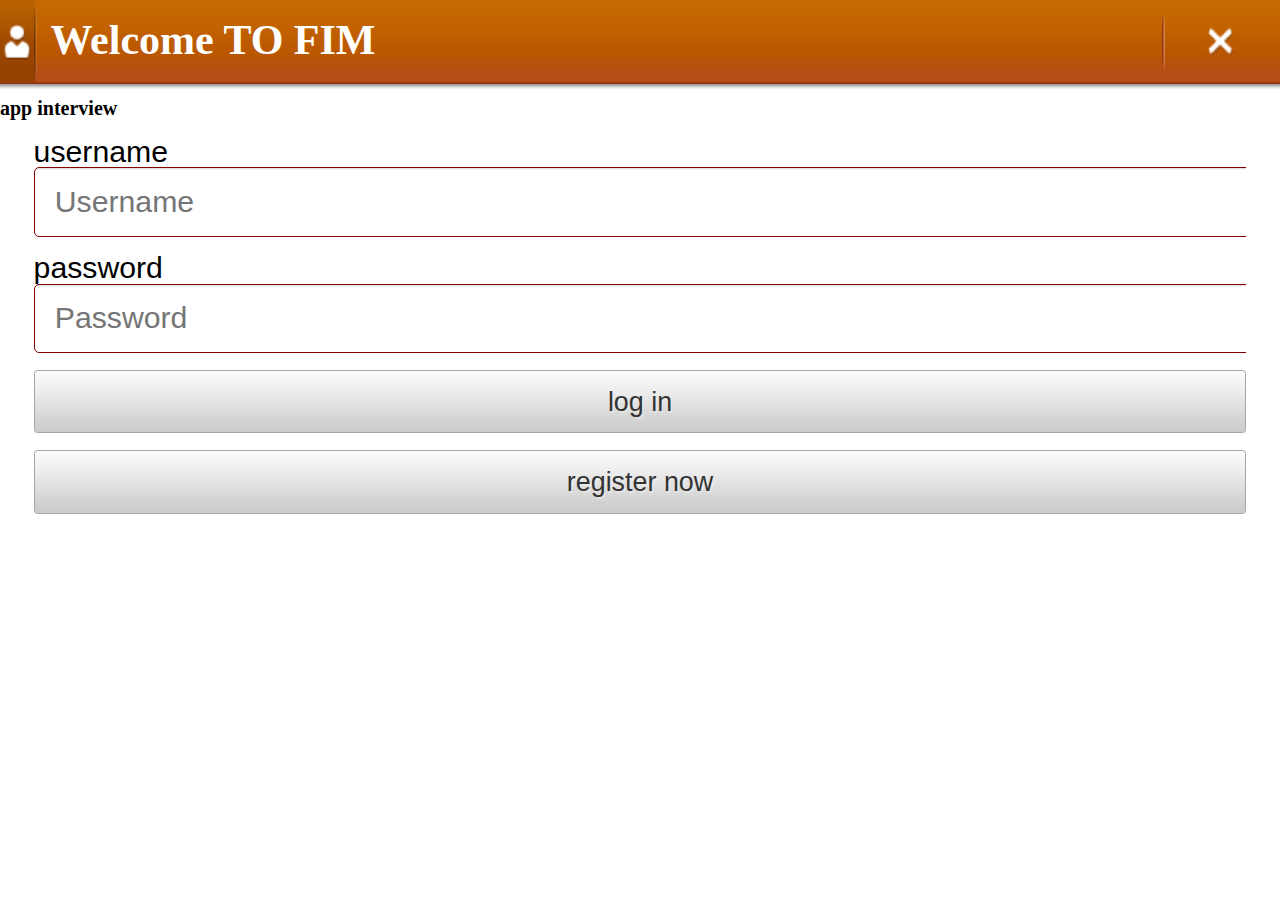
==== UI/index.html @ e9ecd2b1 "button" ====
<!DOCTYPE html>
<html>
	<head>
		<link rel="stylesheet" href="./style/buttons.css">
		<link rel="stylesheet" href="./style/input_areas.css">
		<link rel="stylesheet" href="./style/action_menu.css">
		<link rel="stylesheet" href="./style/confirm.css">
		<link rel="stylesheet" href="./style/custom.css">
		<link rel="stylesheet" href="./style/edit_mode.css">
		<link rel="stylesheet" href="./style/headers.css">
		<link rel="stylesheet" href="./style/responsive.css">
		<link rel="stylesheet" href="./style/status.css">
		<link rel="stylesheet" href="./style/switches.css">
		<link rel="stylesheet" href="./style_unstable/progress_activity.css">
		<link rel="stylesheet" href="./style.css">
		<link rel="stylesheet" href="./slide_side/pageslide.css">
		<script src="./slide_side/pageslide.js"></script>
		<script src="./slide_side/pageslide.min.js"></script>
		<script src="./jquery-1.10.2.min.js"></script>
		<script src="./js/main.js"></script>
		<script src="./js/talk.js"></script>
		<script src="./js/strophe.js"></script>
		<script src="./js/register.js"></script>
		<script src="./js/login.js"></script>
		<script src="./js/strophe_register.js"></script>
	</head>
	<body>
		<section role="region" id="loginpage" aria-hidden="false">
			<header>
				<a href="#"><span class="icon icon-user">user</span></a>
				<menu type="toolbar">
      				<a href="#"><span class="icon icon-close">close</span></a>
      			</menu>
				<h1>Welcome TO FIM</h1>
			</header>
			<h1>app interview</h1>
			<form>
				<fieldset>
				<p>
					<label for="login_name">username</label>
					<input type="text" placeholder="Username" id="login_name" required>
        			<button type="reset">Clear</button>
				</p>
				<p>
					<label for="login_pwd">password</label>
					<input type="password" placeholder="Password" id="login_pwd" required>
					<button type="reset">Clear</button>
				</p>
				<p class="bb-docs">
					<button type='button' id="login">log in</button>
					<button type="button" id="unregister">register now</button>
				</p>
				</fieldset>
			</form>
		</section>

		<section role="region" id="registerpage" aria-hidden="true">
			<header>
				<a href="#"><span class="icon icon-back" id="register_back">back</span></a> <!--here-->
				<h1>Register</h1>
			</header>
			<h1>app interview</h1>
			<form>
				<fieldset>
				<p>
					<label for="reg_name">username</label>
					<input type="text" placeholder="Username" name="reg_name" id="account" required>
        			<button type="reset">Clear</button>
				</p>
				<p>
					<label for="reg_pwd">password</label>
					<input type="password" placeholder="Password" name="reg_pwd" id="psw1" required>
					<button type="reset">Clear</button>
				</p>
				<p>
					<label for="confirm_pwd">confirm password</label>
					<input type="password" placeholder="Password" name="confirm_pwd" id="psw2" required>
					<button type="reset">Clear</button>
				</p>
				<p class="bb-docs">
					<button type="button" id="register">register</button>
				</p>
				</fieldset>
			</form>
			<div id="reg_now"></div>
		</section>

		<section role="region" id="friendpage" aria-hidden="true">
			<header>
				<a href="#"><span class="icon icon-back" id="friend_back">back</span></a>
				<menu type="toolbar">
      				<a href="#"><span class="icon icon-add" id="addfriend">add</span></a>
      			</menu>
      			<h1>Friend</h1>
			</header>
			<h1>app interview</h1>
			<form role="search" id="usersearch">
    			<p>
    				<input type="text" placeholder="Search..." required>
        			<button type="reset">Clear</button>
   				</p>
    		</form>
			<div id="friendlist">
				<div class="friend" id="Peter"> <!-- div  VS.  dl -->
					<img src="temp_logo.jpg"/><span>Peter</span><span></span>
				</div>
				<div class="friend" id="john">
					<img src="temp_logo.jpg"/><span>jonn</span><span></span>
				</div>
			</div>
		</section>

		<section role="region" class="chat" id="chatpage" aria-hidden="true">
			<header>
				<a href="#"><span class="icon icon-back" id="chat_back">back</span></a>
				<h1>Friend's name</h1>
			</header>
			<article id="chatcontact">
				<div class="chat">
					Idiot iceman1216: Hello~~~
				</div>
				<div class="chat">
					Wise Veronica: YOYO~~~~~
				</div>
				<div class="pic">
					<img src="temp_logo.jpg">
				</div>
			</article>
			<footer>
 				<form role="search" class="bottom">
      				<button type="button" class="icon icon-attachment">Attachment</button>
      				<div id="image-presenter"></div>
      				<button type="button" id="send">Send</button>
      				<p>
        				<textarea placeholder="Message" id="chatting" name="userchat" ></textarea>
      				</p>
    			</form>
			</footer>
		</section>

		<section role="region" id="mainpage" aria-hidden="true">
			<header>
				<a href="#"><span class="icon icon-user">user</span></a>
				<menu type="toolbar">
      				<a href="#"><span class="icon icon-close">close</span></a>
      			</menu>
				<h1>Main Page</h1>
			</header>
				<div id="main">
					<div class="row">
						<div id="friend_link">friends</div>
						<div id="setting_link">setting</div>
						<div id="chat_link">chat</div>
					</div>
					<div class="row">
						<div>4</div>
						<div>5</div>
						<div>6</div>
					</div>
					<div class="row">
						<div>7</div>
						<div>8</div>
						<div>9</div>
					</div>
				</div>
		</section>

	</body>
</html>
---- UI/style/buttons.css ----
/* ----------------------------------
 * Buttons
 * ---------------------------------- */

.button::-moz-focus-inner,
a[role="button"]::-moz-focus-inner,
button::-moz-focus-inner {
  border: none;
  outline: none;
}

button,
a[role="button"],
.button {
  width: 100%;
  height: 3.8rem;
  margin: 0 0 1rem;
  padding: 0 1.5rem;
  -moz-box-sizing: border-box;
  display: inline-block;
  vertical-align: middle;
  text-overflow: ellipsis;
  white-space: nowrap;
  overflow: hidden;
  background: #fafafa url(buttons/images/ui/default.png) repeat-x left bottom / auto 100%;
  border: 0.1rem solid #a6a6a6;
  border-radius: 0.2rem;
  font-weight: 500;
  font-size: 1.6rem;
  line-height: 3.8rem;
  color: #333;
  text-align: center;
  text-shadow: 0.1rem 0.1rem 0 rgba(255,255,255,0.3);
  text-decoration: none;
  outline: none;
}

/* Press (default & recommend) */
button:active,
a[role="button"]:active,
button.recommend:active,
a.recommend[role="button"]:active  {
  border-color: #008aaa;
  background: #008aaa;
  background-size: auto 100%;
  color: #333;
}

/* Recommend */
button.recommend,
a[role="button"].recommend {
  background-image: url(buttons/images/ui/recommend.png);
  background-color: #00caf2;
  border-color: #008eab;
}

/* Danger */
button.danger,
a.danger[role="button"],
span.danger[role="button"] {
  background-image: url(buttons/images/ui/danger.png);
  background-color: #b70404;
  color: #fff;
  text-shadow: none;
  border-color: #820000;
}

/* Danger Press */
button.danger:active,
a[role="button"].danger:active,
.button.danger:active {
  background-image: url(buttons/images/ui/danger-press.png);
  background-color: #890707;
}

/* Disabled (default & recommend) */
button[disabled],
a[role="button"][aria-disabled="true"],
.button[aria-disabled="true"],
button[disabled].recommend,
a[role="button"][aria-disabled="true"].recommend,
.button[aria-disabled="true"].recommend {
  background: #e7e7e7;
  border-color: #c7c7c7;
  color: #c7c7c7;
  text-shadow: none;
  pointer-events: none;
}

/* Danger disabled */
button[disabled].danger,
.button[aria-disabled="true"].danger,
a[role="button"][aria-disabled="true"].danger {
  background: #c68484;
  border-color: #a56464;
  color: #a56464;
  text-shadow: none;
  pointer-events: none;
}

/* Disabled with dark background */
.dark button[disabled],
.dark .button[aria-disabled="true"],
.dark a[role="button"][aria-disabled="true"] {
  background: #5f5f5f;
  color: #4d4d4d;
  border-color: #4d4d4d;
  text-shadow: none;
  pointer-events: none;
}


/* ----------------------------------
 * Buttons inside lists
 * ---------------------------------- */

li button,
li a[role="button"],
li .button {
  position: relative;
  background: #e7e7e7;
  text-align: left;
  /* For hacking box-shadows we need overflow:visible; so we lose text-overflows...*/
  white-space: normal;
  overflow: visible;
}

/* Hacking box-shadow */
li button:after,
li a[role="button"]:after,
li .button:after {
  content: "";
  position: absolute;
  top: 100%;
  left: 0;
  right: 0;
  height: 0.2rem;
  background: url( buttons/images/ui/shadow.png) repeat-x left bottom / auto 100%;
}

/* Press */
li a[role="button"]:active:after,
li .button:active:after,
li button:active:after {
  opacity: 0;
}

/* Disabled */
li button[disabled]:after,
li a[role="button"][aria-disabled="true"]:after,
li .button[aria-disabled="true"]:after {
  background: none;
}

/* Icons */
li button.icon,
li a[role="button"].icon,
li .button.icon {
  padding-right: 3rem;
}

li button.icon:before,
li a[role="button"].icon:before,
li .button.icon:before {
  content: "";
  width: 3rem;
  height: 3rem;
  position: absolute;
  top: 50%;
  right: 0;
  margin-top: -1.5rem;
  background: transparent no-repeat center center / 100% auto;
  pointer-events: none;
}

li button.icon-view:before,
li a[role="button"].icon-view:before {
  background: url(buttons/images/icons/view.png) no-repeat 1.6rem 0 / 1rem 9rem;
}

li button.icon-view:active:before,
li a[role="button"].icon-view:active:before {
  background-position: 1.6rem -3rem;
}

li button.icon-view:disabled:before,
li a[role="button"][aria-disabled="true"].icon-view:before {
  background-position: 1.6rem -6rem;
}

li button.icon-dialog,
li a[role="button"].icon-dialog,
li .button.icon-dialog {
  font-size: 1.7rem;
}

li button.icon-dialog:before,
li a[role="button"].icon-dialog:before,
li .button.icon-dialog:before {
  background: url(buttons/images/icons/dialog.png) no-repeat 1.6rem 0 / 1rem 9rem;
  top: 100%;
  margin-top: -2.4rem;
}

li button.icon-dialog:active:before,
li a[role="button"].icon-dialog:active:before,
li .button.icon-dialog:active:before {
  background-position: 1.6rem -3rem;
}

li button.icon-dialog:disabled:before,
li a[role="button"][aria-disabled="true"].icon-dialog:before,
li .button[aria-disabled="true"].icon-dialog:before {
  background-position: 1.6rem -6rem;
}


/* ----------------------------------
 * Buttons inside lists, compact mode
 * ---------------------------------- */

ul.compact,
ol.compact {
  padding: 0 1.5rem 1.5rem 1.5rem;
}

ul.compact li,
ol.compact li {
  padding: 1.5rem 0 0.5rem 0;
  border-bottom: solid #bdbdbd 0.1rem;
  display: block;
  overflow: hidden;
}

ul.compact li label,
ol.compact li label {
  padding: 0 1.5rem 1rem 1.5rem;
  color: #333;
  font-weight: normal;
  font-size: 1.6rem;
  line-height: 1.8rem;
  display: block;
  text-overflow: ellipsis;
  white-space: nowrap;
  overflow: hidden;
}

/* Inputs inside of .button */
.button input,
body[role="application"] .button input {
  border: 0;
  background: none;
}

/* Hides dropdown arrow until bug #649849 is fixed */
.button.icon select {
   width: 130%;
}
---- UI/style/input_areas.css ----
/* ----------------------------------
* Input areas
* ---------------------------------- */
input[type="text"],
input[type="password"],
input[type="email"],
input[type="tel"],
input[type="search"],
input[type="url"],
input[type="number"],
textarea {
  -moz-box-sizing: border-box;
  display: block;
  overflow: hidden;
  width: 100%;
  height: 4rem;
  resize: none;
  padding: 0 1.2rem;
  font-size: 1.8rem;
  line-height: 4rem;
  border: 0.1rem solid #ccc;
  border-radius: 0.3rem;
  box-shadow: none; /* override the box-shadow from the system (performance issue) */
  background: #fff url(input_areas/images/ui/shadow.png) repeat-x;
}

textarea {
  height: 10rem;
  max-height: 10rem;
  line-height: 2rem;
  margin: 0;
}

/* fix for required inputs with wrong or empty value e.g. [type=email] */
input:invalid,
textarea:invalid {
  border: 0.1rem solid #820000;
  color: #b90000;
}

input::-moz-placeholder,
textarea::-moz-placeholder {
  color: #858585;
  opacity: 1;
}

input:-moz-placeholder,
textarea:-moz-placeholder {
  color: #858585;
  opacity: 1;
}

form p {
  position: relative;
  margin: 0;
}

form p + p {
  margin-top: 1rem;
}

form p input + button[type="reset"],
form p textarea + button[type="reset"] {
  position: absolute;
  top: 50%;
  right: 0;
  width: 3rem;
  height: 4rem;
  padding: 0;
  border: none;
  font-size: 0;
  opacity: 0;
  pointer-events: none;
  background: transparent url(input_areas/images/icons/clear.png) no-repeat 50% 50% / 1.7rem auto;
}

form.skin-dark p input + button[type="reset"],
form.skin-dark p textarea + button[type="reset"] {
  background-image: url(input_areas/images/icons/clear-dark.png);
}

/* To avoid colission with BB butons */
li input + button[type="reset"]:after,
li textarea + button[type="reset"]:after {
  background: none;
}

form p input + button[type="reset"],
form p textarea + button[type="reset"] {
  top: 0;
  margin: 1.8rem;                           /*0 to 1.8 to middle*/
}

textarea {
  padding: 1.2rem;
}

form p input:focus {
  padding-right: 3rem;
}

form p input:focus + button[type="reset"],
form p textarea:focus + button[type="reset"] {
  opacity: 1;
  pointer-events: all;
}

/* Fieldset */
fieldset {
  position: relative;
  overflow: hidden;
  margin: 0;
  padding: 0;
  border-radius: 0.3rem;
  border: 0.1rem solid rgba(0,0,0,.2);
  font-size: 1.8rem;
  line-height: 1em;
  background: #fff url(input_areas/images/ui/shadow.png) repeat-x left top;
}

fieldset  + fieldset {
  margin-top: 1.5rem;
}

fieldset legend {
  -moz-box-sizing: border-box;
  position: absolute;
  width: 9.5rem;
  height: 100%;
  padding: 0 0.5rem 0 1.5rem;
  white-space: nowrap;
  text-overflow: ellipsis;
  overflow: hidden;
  color: #333;
  line-height: 4rem;
  text-transform: uppercase;
}

fieldset legend.action {
  background: url(input_areas/images/icons/arrow.png) no-repeat 100% 100% / 1.2rem;
}

fieldset legend:active {
  background-color: #008caa;
  text-shadow: 0.1rem 0.1rem 0 rgba(255,255,255,.3);
}

fieldset section input[type="text"],
fieldset section input[type="password"],
fieldset section input[type="email"],
fieldset section input[type="tel"],
fieldset section input[type="search"],
fieldset section input[type="number"],
fieldset section textarea {
  height: 4rem;
  border: none;
  border-radius: 0;
  background: none;
}

fieldset section {
  display: block;
  border-left: 0.1rem solid #ddd;
  border-radius: 0 0.3rem 0.3rem 0;
  overflow: hidden;
  margin-left: 9.5rem;
}

fieldset section p {
  margin: 0;
  border-bottom: 0.1rem solid #ddd;
}

fieldset section p:last-child {
  border-bottom: none;
}

/* Tidy (search/submit) */
form[role="search"] {
  position: relative;
  height: 3.7rem;
  background: #dbe3eb;
}

form[role="search"].skin-dark {
  background: url(input_areas/images/ui/background-dark.png) repeat;
  background-size: 2rem;
}

form[role="search"].bottom {
  background: #fff;
}

form[role="search"]:before {
  content: "";
  position: absolute;
  top: 1rem;
  left: 1rem;
  height: 1.6rem;
  width: 1.6rem;
  background: url(input_areas/images/icons/search.png) no-repeat;
  background-size: 1.6rem;
}

form[role="search"].bottom:before {
  display: none;
}

form[role="search"].skin-dark:before {
  background-image: url(input_areas/images/icons/search-dark.png);
}

form[role="search"]:after {
  content: "";
  position: absolute;
  top: 3.6rem;
  right: 0;
  left: 0;
  height: 0.4rem;
  background: url(input_areas/images/ui/shadow-search.png) repeat-x left top;
  border-top: 0.1rem solid #fff;
}

form[role="search"].bottom:after {
  content: "";
  position: absolute;
  top: -0.4rem;
  background: url(input_areas/images/ui/shadow-invert.png) repeat-x 0 100%;
  border-color: transparent;
}
form[role="search"].skin-dark:after {
  border-color: #2b3538;
}

section[role="region"] > header:first-child + form[role="search"]:after{
  background: none;
}

form[role="search"] p {
  padding: 0.4rem 1.2rem 0 3.2rem;
  overflow: hidden;
}

form[role="search"].bottom p {
  padding: 0.4rem 1.2rem 0 1.2rem;
}

form[role="search"] p input,
form[role="search"] p textarea {
  height: 3rem;
  border: none;
  background: none;
  font-size: 1.8rem;
  padding: 0.5rem 0;
}

form[role="search"] p input:focus {
  padding: 0 2rem 0 0;
}

form[role="search"] p input:invalid, 
form[role="search"] p textarea:invalid {
  border: none;
}

form[role="search"].skin-dark p input,
form[role="search"].skin-dark p textarea {
  color: #fff;
}

form[role="search"] button.icon {
  float: left;
  height: 3.7rem;
  width: 3rem;
  border: none;
  font-size: 0;
  background: url(input_areas/images/ui/separator.png) no-repeat 100% 50%,
              url(input_areas/images/ui/background.png) repeat-x 0 100%;
  background-size: auto 100%;
  border-radius: 0;
  margin: 0;
  padding: 0;
  margin: 0;
  position: relative;
}

form[role="search"] button.icon:before {
  content: "";
  position: absolute;
  width: 3rem;
  height: 3.7rem;
  background: transparent center no-repeat;
  top: 0;
  left: 0;
}

form[role="search"] p button[type="reset"] {
  right: 0;
}


/*lollllllllllllllllllllllllllllllllllllllllllllllllllllllllllll (submit -> button)*/
#send,
/*form[role="search"] button[type="button"], /*here*/
form[role="search"] button[type="submit"] { 
  float: right; 
  min-width: 6rem;
  height: 3.7rem;
  padding: 0 1.5rem;
  border: none;
  color: #000;
  font-weight: 500;
  font-size: 1.6rem;
  line-height: 3.2rem;
  background: url(input_areas/images/ui/separator.png) no-repeat 0 50%;
  background-size: auto 100%;
  border-radius: 0;
  width: auto;
  border-radius: 0;
  margin: 0;
}

#send,
/*form[role="search"] button[type="button"], /*here*/
form[role="search"].bottom button[type="submit"] {
  color: #333;
  background: url(input_areas/images/ui/separator.png) no-repeat 0 50%,
              url(input_areas/images/ui/active.png) repeat-x 0 100%;
}


form[role="search"].skin-dark button[type="submit"] {
  color: #fff;
  background-image: url(input_areas/images/ui/separator-dark.png);
}

#send + p > textarea,
/*form[role="search"] button[type="button"] + p > textarea, /*here*/
form[role="search"] button[type="submit"] + p > textarea {
  height: 3rem;
  line-height: 2rem;
  font-size: 1.8rem;
}

#send + p button,
/*form[role="search"] button[type="button"] + p button, /*here*/
form[role="search"] button[type="submit"] + p button {
  height: 3.7rem;
}

form[role="search"].full button[type="submit"] {
  display: none;
}

#send:active,
form[role="search"] button.icon:active,
/*form[role="search"] button[type="button"]:active, /*here*/
form[role="search"] button[type="submit"]:active {
  background: #008caa;
  text-shadow: 0.1rem 0.1rem 0 rgba(255,255,255,.3);
}


form[role="search"] button[type="submit"][disabled] {
  color: #adadad;
  background: url(input_areas/images/ui/separator.png) no-repeat 0 50%,
              url(input_areas/images/ui/background.png) repeat-x 0 100%;
}

form p button[type="reset"]:focus,
form p button[type="reset"]::-moz-focus-inner {
  border: none;
  outline: none;
}

/******************************************************************************
 * Right-to-Left layout
 */

html[dir="rtl"] form p input:valid,
html[dir="rtl"] form p input:valid:focus {
  padding: 0 1.2rem 0 3rem;
}

html[dir="rtl"] form p input + button[type="reset"],
html[dir="rtl"] form p textarea + button[type="reset"] {
  right: auto;
  left: 0;
}

html[dir="rtl"] fieldset legend.action:after {
  margin: 0 0.5rem 0 0;
}

html[dir="rtl"] fieldset legend {
  padding: 0 1.5rem 0 0.5rem;
}

html[dir="rtl"] form[role="search"] p input {
  padding: 0;
}

html[dir="rtl"] form[role="search"] p input:focus {
  padding: 0 0 0 2rem;
}

html[dir="rtl"] form[role="search"] button[type="submit"] + p > button {
  left: 0;
}


/*add attachment*/
form[role="search"] button.icon-attachment:before {
      background-image: url([data-uri]);
    }
---- UI/style/action_menu.css ----
/* ----------------------------------
 * Action menu
 * ---------------------------------- */

/* Main dialog setup */
form[role="dialog"][data-type="action"],
form[role="dialog"][data-type="object"] {
  background:
    url(action_menu/images/ui/pattern.png) repeat left top,
    url(action_menu/images/ui/gradient.png) no-repeat left top / 100% 100%;
  overflow: hidden;
  position: fixed;
  z-index: 100;
  top: 0;
  left: 0;
  right: 0;
  bottom: 0;
  padding: 0 0 7rem;
  /**
   * Using "font-size: 0" to avoid the unwanted visual space (about 3px) created
   * by white spaces and line breaks in the code between inline-block elements.
   */
  font-size: 0;
  color: #fff;
}

form[role="dialog"][data-type="action"]:before,
form[role="dialog"][data-type="object"]:before {
  content: '';
  display: inline-block;
  vertical-align: top;
  width: 0.1rem;
  height: 100%;
  margin-left: -0.1rem;
}

form[role="dialog"][data-type="action"] > header:first-child,
form[role="dialog"][data-type="object"] > header:first-child {
  -moz-box-sizing: padding-box;
  width: 100%;
  display: inline-block;
  vertical-align: top;
  white-space: normal;
  font-size: 1.6rem;
  line-height: 1em;
  color: #fff;
  border-bottom: 0.1rem solid #616262;
  background: url(action_menu/images/ui/alpha.png) repeat 0 0;
  padding: 2rem 3rem 0 3rem;
  height: 5rem;
  -moz-box-sizing: border-box;
}

form[role="dialog"][data-type="action"] > header:after,
form[role="dialog"][data-type="object"] > header:after {
  content: '';
  position: absolute;
  width: 100%;
  background: #222323;
  height: 0.1rem;
  left: 0;
  top: 5rem;
}

form[role="dialog"][data-type="action"] > section,
form[role="dialog"][data-type="object"] > section {
  width: 100%;
  display: inline-block;
  vertical-align: top;
  white-space: normal;
  font-size: 1.6rem;
  line-height: 1em;
  color: #fff !important;
  padding: 2rem 2rem 0 2rem;
  height: 5rem;
  -moz-box-sizing: border-box;
}

form[role="dialog"][data-type="action"] > section a {
  color: #fff !important;
}

/* Specific component code */
form[role="dialog"][data-type="action"] > menu,
form[role="dialog"][data-type="object"] > menu {
  margin: 0;
  padding: 0;
  width: auto;
  border: none;
  background: none;
  position: absolute;
  left: 0;
  right: 0;
  bottom: 0;
}

form[role="dialog"][data-type="action"] > menu > button,
form[role="dialog"][data-type="object"] > menu > button {
  width: calc(100% - 3rem);
  height: 4rem;
  -moz-box-sizing: border-box;
  vertical-align: middle;
  text-overflow: ellipsis;
  white-space: nowrap;
  overflow: hidden;
  font-weight: normal;
  line-height: 4rem;
  outline: none;
  font-size: 1.4rem;
  color: #fff;
  text-shadow: none;
  text-align: left;
  padding: 0 1rem;
  margin: 0 1.5rem 1rem 1.5rem;
  background: #5f5f5f padding-box;
  border-radius: 0.2rem;
  border: none;
}

form[role="dialog"][data-type="action"] > menu > button:last-child,
form[role="dialog"][data-type="object"] > menu > button:last-child {
  text-shadow: 0.1rem 0.1rem 0 rgba(255,255,255,0.3);
  color: #333;
  font-weight: 500;
  background: #fafafa url(buttons/images/ui/default.png) repeat-x left bottom / auto 100%;
  border: solid 0.1rem #a6a6a6;
  margin: 2.5rem 1.5rem 1.5rem 1.5rem;
  text-align: center;
  font-size: 1.6rem;
}

form[role="dialog"][data-type="action"] > menu > button:last-child:before,
form[role="dialog"][data-type="object"] > menu > button:last-child:before {
  content: '';
  position: absolute;
  width: 100%;
  background: url(action_menu/images/ui/pattern.png) repeat scroll left top #2D2D2D;
  height: 7rem;
  left: 0;
  bottom: 0;
  z-index: -1;
  border-top: 0.1rem solid rgba(255, 255, 255, 0.1);
}

/* Press state */
form[role="dialog"][data-type="action"] > menu > button:active,
form[role="dialog"][data-type="object"] > menu > button:active {
  background-color: #006f86;
  color: #333;
  text-shadow: 0 0.1rem 0 rgba(255, 255, 255, 0.25);
}

form[role="dialog"][data-type="action"] > menu > button:last-child:active,
form[role="dialog"][data-type="object"] > menu > button:last-child:active {
  border: solid 0.1rem #008aaa;
  background: #008aaa;
  color: #333;
}

/* Disabled */
form[role="dialog"][data-type="action"] > menu > button[disabled],
form[role="dialog"][data-type="object"] > menu > button[disabled] {
  background: #4d4d4d;
  color: #333;
  text-shadow: none;
  border: none;
  pointer-events: none;
}
---- UI/style/confirm.css ----
/* ----------------------------------
 * Confirm
 * ---------------------------------- */

/* Main dialog setup */
form[role="dialog"][data-type="confirm"] {
  background:
    url(confirm/images/ui/pattern.png) repeat left top,
    url(confirm/images/ui/gradient.png) no-repeat left top / 100% 100%;
  overflow: hidden;
  position: absolute;
  z-index: 100;
  top: 0;
  left: 0;
  right: 0;
  bottom: 0;
  padding: 1.5rem 0 7rem;
  font-size: 0;
  /* Using font-size: 0; we avoid the unwanted visual space (about 3px)
  created by white-spaces and break lines in the code betewen inline-block elements */
  color: #fff;
  text-align: left;
}

form[role="dialog"][data-type="confirm"]:before {
  content: "";
  display: inline-block;
  vertical-align: middle;
  width: 0.1rem;
  height: 100%;
  margin-left: -0.1rem;
}

form[role="dialog"][data-type="confirm"] > section {
  font-weight: lighter;
  font-size: 2.2rem;
  color: #FAFAFA;
  padding: 0 1.5rem;
  -moz-box-sizing: padding-box;
  width: 100%;
  display: inline-block;
  overflow-y: scroll;
  max-height: 100%;
  vertical-align: middle;
  white-space: normal;
}

form[role="dialog"][data-type="confirm"] h1 {
  font-weight: normal;
  font-size: 1.6rem;
  line-height: 1.5em;
  color: #fff;
  margin: 0;
  padding: 0 1.5rem;
}

/* Menu & buttons setup */
form[role="dialog"][data-type="confirm"] menu {
  white-space: nowrap;
  margin: 0;
  padding: 1.5rem;
  border-top: solid 0.1rem rgba(255, 255, 255, 0.1);
  background: #2d2d2d url(confirm/images/ui/pattern.png) repeat left top;
  display: block;
  overflow: hidden;
  position: absolute;
  left: 0;
  right: 0;
  bottom: 0;
}

form[role="dialog"][data-type="confirm"] menu button::-moz-focus-inner {
  border: none;
  outline: none;
}
form[role="dialog"][data-type="confirm"] menu button {
  width: 100%;
  height: 3.8rem;
  margin: 0 0 1rem;
  padding: 0 1.5rem;
  -moz-box-sizing: border-box;
  display: inline-block;
  vertical-align: middle;
  text-overflow: ellipsis;
  white-space: nowrap;
  overflow: hidden;
  background: #fafafa url(buttons/images/ui/default.png) repeat-x left bottom/ auto 100%;
  border: 0.1rem solid #a6a6a6;
  border-radius: 0.3rem;
  font-weight: 500;
  font-size: 1.6rem;
  line-height: 3.8rem;
  color: #333;
  text-align: center;
  text-shadow: 0.1rem 0.1rem 0 rgba(255,255,255,0.3);
  text-decoration: none;
  outline: none;
}

/* Press (default & recommend) */
form[role="dialog"][data-type="confirm"] menu button:active,
form[role="dialog"][data-type="confirm"] menu button.recommend:active,
a.recommend[role="button"]:active  {
  border-color: #008aaa;
  color: #333;
}

/* Recommend */
form[role="dialog"][data-type="confirm"] menu button.recommend {
  background-image: url(buttons/images/ui/recommend.png);
  background-color: #00caf2;
  border-color: #008eab;
}

/* Danger */
form[role="dialog"][data-type="confirm"] menu button.danger,
a.danger[role="button"] {
  background-image: url(buttons/images/ui/danger.png);
  background-color: #b70404;
  color: #fff;
  text-shadow: none;
  border-color: #820000;
}

/* Danger Press */
form[role="dialog"][data-type="confirm"] menu button.danger:active {
  background-image: url(buttons/images/ui/danger-press.png);
  background-color: #890707;
}

/* Disabled */
form[role="dialog"][data-type="confirm"] > menu > button[disabled] {
  background: #5f5f5f;
  color: #4d4d4d;
  text-shadow: none;
  border-color: #4d4d4d;
  pointer-events: none;
}


form[role="dialog"][data-type="confirm"] menu button:last-child {
  margin-left: 1rem;
}

form[role="dialog"][data-type="confirm"] menu button,
form[role="dialog"][data-type="confirm"] menu button:first-child {
  margin: 0;
}

form[role="dialog"][data-type="confirm"] menu button {
  width: calc((100% - 1rem) / 2);
}

form[role="dialog"][data-type="confirm"] menu button.full {
  width: 100%;
}

/* Specific component code */
form[role="dialog"][data-type="confirm"] p {
  word-wrap: break-word;
  margin: 1rem 0 0;
  padding: 1rem 1.5rem;
  border-top: 0.1rem solid #686868;
  line-height: 3rem;
}

form[role="dialog"][data-type="confirm"] p img {
  float: left;
  margin-right: 2rem;
}

form[role="dialog"][data-type="confirm"] p strong {
  font-weight: lighter;
}

form[role="dialog"][data-type="confirm"] p small {
  font-size: 1.4rem;
  font-weight: normal;
  color: #cbcbcb;
  display: block;
}

form[role="dialog"][data-type="confirm"] dl {
  border-top: 0.1rem solid #686868;
  margin: 1rem 0 0;
  overflow: hidden;
  padding-top: 1rem;
  font-size: 1.6rem;
  line-height: 2.2rem;
}

form[role="dialog"][data-type="confirm"] dl > dt {
  clear: both;
  float: left;
  width: 7rem;
  padding-left: 1.5rem;
  font-weight: 500;
  text-align: left;
}

form[role="dialog"][data-type="confirm"] dl > dd {
  padding-right: 1.5rem;
  font-weight: 300;
  text-overflow: ellipsis;
  vertical-align: top;
  overflow: hidden;
}
---- UI/style/custom.css ----
html, body {
  margin: 0;
  padding: 0;
  font-size: 10px;
  background-color: #fff;
}
body {
  background: none;
}
section[role="region"] {
  margin-bottom: 1.5rem;
  position: relative;
}
form {
  margin: 1rem 2rem;
}
/* Fieldset */
fieldset {
  position: relative;
  overflow: hidden;
  margin: 0;
  padding: 0;
  border-radius: 0.3rem;
  border: 0rem solid rgba(0,0,0,.2);
  font: 1.8rem/1em "MozTT", Sans-serif;
  background: #fff url(input_areas/images/ui/shadow.png) repeat-x left top;
}

span{
	font-size: 15px;
}
---- UI/style/edit_mode.css ----
/* ----------------------------------
 * Edit mode
 * ---------------------------------- */

form[role="dialog"][data-type="edit"] {
  overflow: hidden;
  position: absolute;
  z-index: 100;
  top: 0;
  left: 0;
  right: 0;
  bottom: 0;
  white-space: nowrap;
  color: #fff;
  pointer-events: none;
}

/* Header */
form[role="dialog"][data-type="edit"] header {
  pointer-events: auto;
  position: relative;
  z-index: 10;
  padding: 0;
  height: 5rem;
  color: #fff;
  background: url(edit_mode/images/ui/alpha.png) repeat 0 0;
  border: none;
}

form[role="dialog"][data-type="edit"] header:after {
  content: "";
  display: block;
  height: 0.3rem;
  position: absolute;
  top: 100%;
  left: 0;
  right: 0;
  background: url(edit_mode/images/ui/shadow.png) repeat-x 0 0;
  background-size: auto 100%;
}

form[role="dialog"][data-type="edit"] header h1 {
  font-size: 2.5rem;
  line-height: 5rem;
  text-align: left;
  color: #fff;
  white-space: nowrap;
  text-overflow: ellipsis;
  display: block;
  overflow: hidden;
  margin: 0 0 0 3rem;
  height: 100%
}

form[role="dialog"][data-type="edit"] header button {
  border: none;
  background: none;
  padding: 0;
  overflow: hidden;
  font-weight: normal;
  font-size: 1.4rem;
  line-height: 1.1em;
  color: #fff;
  border-radius: 0;
}

form[role="dialog"][data-type="edit"] header menu[type="toolbar"] {
  height: 100%;
  float: right;
  margin: 0;
  padding: 0;
}

form[role="dialog"][data-type="edit"] header menu[type="toolbar"] button {
  height: 5rem;
  min-width: 5rem;
  width: auto;
  margin-bottom: 0;
  border-radius: 0;
  line-height: 5rem;
  float: left;
  font-weight: normal;
  background: none;
  padding: 0 1.75rem;
  -moz-box-sizing: border-box;
  text-align: center;
  text-shadow: none;
  position: relative;
  z-index: 5;
}

form[role="dialog"][data-type="edit"] header menu button {
  color: #fff;
  border: none;
}

form[role="dialog"][data-type="edit"] header menu[type="toolbar"] button:last-child {
  background: url(edit_mode/images/ui/separator.png) no-repeat left center / auto 3.4rem;;
  margin-left: -0.2rem;
  z-index: 1;
}

/* Press state */
form[role="dialog"][data-type="edit"] header button:active .icon:after,
form[role="dialog"][data-type="edit"] header menu[type="toolbar"] button:active  {
  background: #008aaa !important;
  transition: background 0.2s ease;
  color: #fff;
}

form[role="dialog"][data-type="edit"] header button:first-letter {
  text-transform: uppercase;
}

form[role="dialog"][data-type="edit"] header > button {
  position: absolute;
  left: 0;
  width: 4rem;
  height: 5rem;
  background: url(edit_mode/images/ui/separator-large.png) no-repeat 2rem center / auto 4.8rem;
  overflow: hidden;
  text-align: center;
}

form[role="dialog"][data-type="edit"] header > button span {
  background: url(edit_mode/images/icons/close.png) no-repeat center center / 3rem auto;
  overflow: visible;
  font: 0/0 a;
  position: static;
  margin-left: -2rem;
  height: 4.9rem;
  display: block;
}

form[role="dialog"][data-type="edit"] header > button span:after {
  content: "";
  position: absolute;
  left: 0;
  top: 0;
  z-index: -1;
  width: 2rem;
  height: 4.9rem;
}

/* Menu */
form[role="dialog"][data-type="edit"] > menu {
  pointer-events: auto;
  white-space: nowrap;
  margin: 0;
  padding: 1.5rem;
  border-top: solid 0.1rem rgba(255, 255, 255, 0.1);
  background: url(edit_mode/images/ui/alpha.png) repeat left top;
  display: block;
  overflow: hidden;
  position: absolute;
  left: 0;
  right: 0;
  bottom: 0;
}

form[role="dialog"][data-type="edit"] menu button {
  width: 100%;
  height: 3.8rem;
  margin: 0 0 1rem;
  padding: 0 1.5rem;
  -moz-box-sizing: border-box;
  display: inline-block;
  vertical-align: middle;
  text-overflow: ellipsis;
  white-space: nowrap;
  overflow: hidden;
  background: #fafafa url(edit_mode/images/ui/default.png) repeat-x left bottom/ auto 100%;
  border: 0.1rem solid #a6a6a6;
  border-radius: 0.3rem;
  font-size: 1.6rem;
  font-weight: 500;
  line-height: 3.8rem;
  color: #333;
  text-align: center;
  text-shadow: 0.1rem 0.1rem 0 rgba(255,255,255,0.3);
  text-decoration: none;
  outline: none;
}

/* Press (default & recommend) */
form[role="dialog"][data-type="edit"] menu button:active,
form[role="dialog"][data-type="edit"] menu button.recommend:active {
  border-color: #008aaa;
  background: #008aaa;
  color: #333;
}

/* Recommend */
form[role="dialog"][data-type="edit"] menu button.recommend{
  background-image: url(edit_mode/images/ui/recommend.png);
  background-color: #00caf2;
  border-color: #008eab;
}

/* Danger */
form[role="dialog"][data-type="edit"] menu button.danger{
  background-image: url(edit_mode/images/ui/danger.png);
  background-color: #b70404;
  color: #fff;
  text-shadow: none;
  border-color: #820000;
}

/* Danger Press */
form[role="dialog"][data-type="edit"] menu button.danger:active{
  background-image: url(edit_mode/images/ui/danger-press.png);
  background-color: #890707;
}

/* Disabled */
form[role="dialog"][data-type="edit"] > menu > button[disabled] {
  background: #5f5f5f;
  color: #4d4d4d;
  text-shadow: none;
  border-color: #4d4d4d;
  pointer-events: none;
}

form[role="dialog"][data-type="edit"] menu button:last-child {
  margin-left: 1rem;
}

form[role="dialog"][data-type="edit"] menu button,
form[role="dialog"][data-type="edit"] menu button:first-child {
  margin: 0;
}

form[role="dialog"][data-type="edit"] menu button {
  width: calc((100% - 1rem) / 2);
}

form[role="dialog"][data-type="edit"] menu button.full {
  width: 100%;
}
---- UI/style/headers.css ----
/* ----------------------------------
 * HEADERS: default
 * ---------------------------------- */
section[role="region"] > header:first-child {
  position: relative;
  z-index: 10;
  padding: 0;
  height: 5rem;
  color: #fff;
  background: url(headers/images/ui/header.png) repeat-x 0 0;
  background-size: auto 100%;
  border: none;
}

section[role="region"] > header:first-child:after {
  content: "";
  display: block;
  height: 0.3rem;
  position: absolute;
  top: 100%;
  left: 0;
  right: 0;
  background: url(headers/images/ui/shadow.png) repeat-x 0 0;
  background-size: auto 100%;
}

section[role="region"] > header:first-child h1 {
  font-size: 2.5rem;
  line-height: 4.8rem;
  text-align: left;
  color: #fff;
  white-space: nowrap;
  text-overflow: ellipsis;
  display: block;
  overflow: hidden;
  margin: 0 0 0 3rem;
  padding-right: 1rem;
  height: 100%
}

section[role="region"] > header:first-child h1 em {
  font-weight: 400;
  font-size: 1.5rem;
  line-height: 1em;
}

section[role="region"] > header:first-child form {
  display: block;
  overflow: hidden;
  position: relative;
  padding: 1rem 1rem 0 0.5rem ;
  margin-left: 2.5rem;
}

section[role="region"] > header:first-child input[type="text"] {
  width: 100%;
  height: 3rem;
  -moz-box-sizing: border-box;
  padding: 0 0.8rem;
  border: solid 0.1rem #9d4123;
  border-top-color: #a6501e;
  border-radius: 0.3rem;
  background: #fff url(headers/images/ui/shadow.png) repeat-x left -0.1rem;
  font-size: 1.5rem;
  line-height: 3em;
  box-shadow: none;
}

section[role="region"] > header:first-child form button[type="reset"] {
  font-size: 0;
  overflow: hidden;
  position: absolute;
  right: 1rem;
  top: 1rem;
  bottom: 0;
  width: 3rem;
  height: auto;
  margin: 0;
  display: none;
  border: none;
  background: url(headers/images/icons/clear.png) no-repeat center center / 1.7rem auto;
}

section[role="region"] > header:first-child input[type="text"]:valid + button[type="reset"] {
  display: block;
}

/* Generic set of actions in toolbar */
section[role="region"] > header:first-child menu[type="toolbar"] {
  height: 100%;
  float: right;
}

section[role="region"] > header:first-child menu[type="toolbar"] a,
section[role="region"] > header:first-child menu[type="toolbar"] button {
  -moz-box-sizing: border-box;
  position: relative;
  float: left;
  width: auto;
  min-width: 5rem;
  height: 5rem;
  margin-bottom: 0;
  padding: 0 1rem;
  border-radius: 0;
  line-height: 5rem;
  background: none;
  text-align: center;
  text-shadow: none;
  z-index: 5;
}

section[role="region"] > header:first-child menu[type="toolbar"] a:last-child,
section[role="region"] > header:first-child menu[type="toolbar"] button:last-child {
  background: url(headers/images/ui/separator.png) no-repeat left center / auto 3.4rem;
  margin-left: -0.2rem;
  z-index: 1;
}

section[role="region"] > header:first-child menu[type="toolbar"] {
  padding: 0;
  margin: 0;
}

section[role="region"] > header:first-child a,
section[role="region"] > header:first-child button {
  border: none;
  background: none;
  padding: 0;
  overflow: hidden;
  font-weight: 400;
  font-size: 1.5rem;
  line-height: 1.1em;
  color: #fff;
  border-radius: 0;
  text-decoration: none;
}


/* Pressed state */
section[role="region"] > header:first-child a::-moz-focus-inner,
section[role="region"] > header:first-child button::-moz-focus-inner,
section[role="region"] > header:first-child a:active,
section[role="region"] > header:first-child button:active,
section[role="region"] > header:first-child a:focus,
section[role="region"] > header:first-child button:focus {
  outline: none !important;
  border: none !important;
}

section[role="region"] > header:first-child a:not([aria-disabled="true"]):active .icon:after,
section[role="region"] > header:first-child button:not(:disabled):active .icon:after,
section[role="region"] > header:first-child menu[type="toolbar"] a:not([aria-disabled="true"]):active,
section[role="region"] > header:first-child menu[type="toolbar"] button:not(:disabled):active  {
  background: #008aaa !important;
  transition: background 0.2s ease;
}

/* Disabled state */
section[role="region"] > header:first-child menu[type="toolbar"] a[aria-disabled="true"],
section[role="region"] > header:first-child menu[type="toolbar"] button[disabled]  {
  opacity: 0.5;
}

section[role="region"] > header:first-child a:first-letter,
section[role="region"] > header:first-child button:first-letter {
  text-transform: uppercase;
}

/* Icon definitions */
section[role="region"] > header:first-child .icon {
  position: relative;
  float: none;
  display: inline-block;
  vertical-align: top;
  width: 3rem;
  height: 4.9rem;
  margin: 0 -1rem;
  background: transparent no-repeat center center / 3rem auto;
  font-size: 0;
  overflow: hidden;
}

section[role="region"] > header:first-child .icon.icon-add {
  background-image: url(headers/images/icons/add.png);
}

section[role="region"] > header:first-child .icon.icon-compose {
  background-image: url(headers/images/icons/compose.png);
}

section[role="region"] > header:first-child .icon.icon-edit {
  background-image: url(headers/images/icons/edit.png);
}

section[role="region"] > header:first-child .icon.icon-send {
  background-image: url(headers/images/icons/send.png);
}

section[role="region"] > header:first-child .icon.icon-close {
  background-image: url(headers/images/icons/close.png);
}

section[role="region"] > header:first-child .icon.icon-back {
  background-image: url(headers/images/icons/back.png);
}

section[role="region"] > header:first-child .icon.icon-menu {
  background-image: url(headers/images/icons/menu.png);
}

section[role="region"] > header:first-child .icon.icon-user {
  background-image: url(headers/images/icons/user.png);
}

section[role="region"] > header:first-child .icon.icon-reply {
  background-image: url(headers/images/icons/reply.png);
}

section[role="region"] > header:first-child .icon.icon-reply-all {
  background-image: url(headers/images/icons/reply-all.png);
}

/* Navigation links (back, cancel, etc) */
section[role="region"] > header:first-child > button,
section[role="region"] > header:first-child > a {
  position: absolute;
  left: 0;
  width: 5rem;
  height: 5rem;
  background: url(headers/images/ui/separator-large.png) no-repeat 2rem center / auto 4.8rem;
  overflow: hidden;
}

section[role="region"] > header:first-child > button::-moz-focus-inner {
  border: 0;
  padding: 0;
}

section[role="region"] > header:first-child > button .icon,
section[role="region"] > header:first-child > a .icon {
  position: static;
  display: block;
  width: 2rem;
  height: 4.9rem;
  margin: 0;
  overflow: visible;
  font-size: 0;
}

section[role="region"] > header:first-child > button .icon:after,
section[role="region"] > header:first-child > a .icon:after {
  content: "";
  position: absolute;
  left: 0;
  top: 0;
  z-index: -1;
  width: 2rem;
  height: 4.9rem;
  background: #9d3d26 url(headers/images/ui/negative.png) repeat-x left bottom / auto 100%;
}

section[role="region"] > header > a .icon.icon-menu,
section[role="region"] > header > button .icon.icon-menu {
  background-position: -1.1rem center;
}

/* ----------------------------------
 * HEADERS: subheader
 * ---------------------------------- */

section[role="region"] > header {
  z-index: 0;
  height: auto;
}

section[role="region"] > header:after {
  display: none;
}

section[role="region"] header h2 {
  margin: 0;
  padding: 0.4rem 3rem;
  color: #424242;
  font-weight: 400;
  font-size: 1.5rem;
  line-height: 1.8rem;
  background: url(headers/images/ui/subheader.png) repeat 0 100% / auto 100%;
  border-bottom: solid 0.1rem #e6e6e6;
}

/* ----------------------------------
 * HEADERS: dark
 * ---------------------------------- */
section[role="region"].skin-dark > header:first-child,
.skin-dark section[role="region"] > header:first-child {
  background-image: url(headers/images/ui/dark/header.png);
}

/* Navigation links (back, cancel, etc) */
section[role="region"].skin-dark > header:first-child > a .icon:after,
.skin-dark section[role="region"] > header:first-child > a .icon:after,
section[role="region"].skin-dark > header:first-child > button .icon:after,
.skin-dark section[role="region"] > header:first-child > button .icon:after {
  background-image:  url(headers/images/ui/dark/negative.png);
  background-color: #26272c;
}

section[role="region"].skin-dark > header:first-child menu[type="toolbar"] a:last-child,
.skin-dark section[role="region"] > header:first-child menu[type="toolbar"] a:last-child,
section[role="region"].skin-dark > header:first-child menu[type="toolbar"] button:last-child,
.skin-dark section[role="region"] > header:first-child menu[type="toolbar"] button:last-child {
  background-image: url(headers/images/ui/dark/separator.png);
}

section[role="region"].skin-dark header h2,
.skin-dark section[role="region"] header h2 {
  background-image: url(headers/images/ui/dark/subheader.png);
  background-color: #7f7f7f;
  color: #c5c5c5;
}

/* ----------------------------------
 * HEADERS: organic
 * ---------------------------------- */

section[role="region"].skin-organic > header:first-child,
.skin-organic section[role="region"] > header:first-child {
  background-image: url(headers/images/ui/organic/header.png),  url(headers/images/ui/organic/pattern.png);
}

section[role="region"].skin-organic > header:first-child:after,
.skin-organic section[role="region"] > header:first-child:after {
  margin-top: -0.1rem;
}

/* Navigation links (back, cancel, etc) */
section[role="region"].skin-organic > header:first-child > a .icon:after,
.skin-organic section[role="region"] > header:first-child > a .icon:after,
section[role="region"].skin-organic > header:first-child > button .icon:after,
.skin-organic section[role="region"] > header > button .icon:after {
  background-image: url(headers/images/ui/organic/negative.png);
  background-size: 3.4rem auto;
  background-color: transparent;
}

section[role="region"].skin-organic > header:first-child menu[type="toolbar"] a:last-child,
.skin-organic section[role="region"] > header:first-child menu[type="toolbar"] a:last-child,
section[role="region"].skin-organic > header:first-child menu[type="toolbar"] button:last-child,
.skin-organic section[role="region"] > header:first-child menu[type="toolbar"] button:last-child {
  background-image: url(headers/images/ui/organic/separator.png);
}

section[role="region"].skin-organic header h2,
.skin-organic section[role="region"] header h2 {
  background-image: url(headers/images/ui/organic/subheader.png);
  background-color: #7f7f7f;
  color: #fff;
}

/* ----------------------------------
 * HEADERS: right-to-left tweaks
 * ---------------------------------- */

html[dir="rtl"] section[role="region"] > header:first-child h1 {
  text-align: right;
  margin: 0 3rem 0 0;
}

html[dir="rtl"] section[role="region"] > header:first-child button,
html[dir="rtl"] section[role="region"] > header:first-child a {
  left: inherit;
  right: 0;
}

html[dir="rtl"] section[role="region"] > header:first-child > button .icon,
html[dir="rtl"] section[role="region"] > header:first-child > a .icon {
  margin-left: 0;
  margin-right: -2rem;
}

html[dir="rtl"] section[role="region"] > header:first-child > button .icon:after,
html[dir="rtl"] section[role="region"] > header:first-child > a .icon:after {
  left: inherit;
  right: 0;
}

html[dir="rtl"] section[role="region"] > header:first-child .icon.icon-back {
  background-image: url(headers/images/icons/back-rtl.png);
}
---- UI/style/responsive.css ----
/*
  This file is used to change the CSS sizes of the Gaia UI.

  It's usefulness will be reduced to virtually none once the platform part of
  https://bugzilla.mozilla.org/show_bug.cgi?id=838505 is landed and Gecko correctly reflect
  the device dpi and device pixel ratio to web content.
*/


/*
  WVGA => QHD
  --
  Supported devices:
    * 480x800
  --
  UA default font size 16px.
  62.5% = 10px (base device)
  62.5% * 1.5 (dppx) = ~94% (93.75%)
*/
/*Portrait*/
@media all and (min-device-width: 480px) and (max-device-width: 540px) and (max-device-aspect-ratio: 1/1) {
  html { font-size: 94%!important; }
}

/*Landscape*/
@media all and (min-device-width: 800px) and (max-device-width: 960px) and (min-device-aspect-ratio: 1/1) {
  html { font-size: 94%!important; }
}


/*
  QHD => HD
  --
  Supported devices:
    * Geeksphone Peak: 540×960
  --
  UA default font size 16px.
  100% = 16px
  62.5% = 10px (base device)
  62.5% * 1.6875 (dppx) = ~105% (105,46875%)
*/

/*Portrait*/
@media all and (min-device-width: 540px) and (max-device-width: 720px) and (max-device-aspect-ratio: 1/1) {
  html { font-size: 105%!important; }
}

/*Landscape*/
@media all and (min-device-width: 960px) and (max-device-width: 1280px) and (min-device-aspect-ratio: 1/1) {
  html { font-size: 105%!important; }
}
---- UI/style/status.css ----
/* ----------------------------------
 * Status
 * ---------------------------------- */
section[role="status"] {
  background: rgba(64,64,64,1) url(status/images/ui/pattern.png) repeat left top;
  overflow: hidden;
  position: absolute;
  z-index: 100;
  left: 0;
  right: 0;
  bottom: 0;
  color: #fff;
  text-align: left;
}

section[role="status"] p {
  font-size: 1.8rem;
  font-weight: normal;
  line-height: 2.2rem;
  margin: 1rem 3rem;
  padding: 0;
  text-align: left;
}

section[role="status"] p strong {
  font-weight: 500;
}
---- UI/style/switches.css ----
/* ----------------------------------
 * CHECKBOXES / RADIOS
 * ---------------------------------- */

label:not([for])  {
  display: inline-block;
  vertical-align: middle;
  width: 5rem;
  height: 5rem;
  position: relative;
  background: none;
}

label:not([for]) input[type="checkbox"],
label:not([for]) input[type="radio"] {
  margin: 0;
  opacity: 0;
  position: absolute;
  top: 0;
  left: 0;
}

label:not([for]) input + span {
  position: absolute;
  left: 50%;
  top: 50%;
  margin: -1.1rem 0 0 -1.1rem;
  width: 2.2rem;
  height: 2.2rem;
  pointer-events: none;
}

label:not([for]) input[type="checkbox"] + span {
  background: url(switches/images/check/default.png) no-repeat center top / 2.2rem auto;
}

label:not([for]) input[type="radio"] + span {
  background: url(switches/images/radio/default.png) no-repeat center top / 2.2rem auto;
}

label:not([for]) input:checked + span {
  background-position: center bottom;
}

/* 'Dangerous' switches */

label:not([for]).danger input[type="checkbox"] + span {
  background-image: url(switches/images/check/danger.png);
}

label:not([for]).danger input[type="radio"] + span {
  background-image: url(switches/images/radio/danger.png);
}


/* ----------------------------------
 * ON/OFF SWITCHES
 * ---------------------------------- */

label input[type="checkbox"][data-type="switch"] + span {
  position: absolute;
  left: 50%;
  top: 50%;
  margin: -1.1rem 0 0 -2.7rem;
  width: 5.1rem;
  height: 2.1rem;
  pointer-events: none;
  border-radius: 1.2rem;
  border: 0.1rem solid #c2c2c2;
  overflow: hidden;
  background: #e6e6e6 url(switches/images/switch/background_off.png) no-repeat -3.2rem 0 / 8.3rem 2.1rem;
  transition: background 0.2s ease, border 0.2s ease;
}

/* switch: 'ON' state */
label input[type="checkbox"][data-type="switch"]:checked + span {
  background: #e6e6e6 url(switches/images/switch/background.png) no-repeat 0 0 / 8.3rem 2.1rem;
  border-color: #00abcd;
}

/* switch: disabled state */
label input[data-type="switch"]:disabled + span {
  opacity: 0.4;
}

label input[type="checkbox"][data-type="switch"].uninit + span {
  transition: none;
}
---- UI/style_unstable/progress_activity.css ----
/* ----------------------------------
 * Progress + activities
 * ---------------------------------- */

/* Spinner */
progress:not([value]) {
  background: url(progress_activity/images/ui/default.png) no-repeat center center / 100% auto;
  animation: 0.9s rotate infinite steps(30);
  width: 2.9rem;
  height: 2.9rem;
  border: none;
  display: inline-block;
  vertical-align: middle;
}

progress:not([value])::-moz-progress-bar {
 background: none;
}

/* Progress bar */
progress[value] {
  width: 100%;
  background: #333;
  border: none;
  border-radius: 0.3rem;
  height: 0.3rem;
  display: block;
}

progress[value]::-moz-progress-bar {
  background: #01c5ed;
  border-radius: 0;
}

/* Progress bar */
progress[value].pack-activity {
  background-image: url(progress_activity/images/ui/activity.png);
  background-repeat: repeat;
  background-size: auto 100%;
  animation: 0.5s move infinite steps(15);
}

/* Labels */
p[role="status"] {
  padding: 0.5rem;
  font-weight: 300;
  font-size: 2.25rem;
  line-height: 1.4em;
  color: #fff;
}

p[role="status"] progress:not([value]) {
  margin-right: 0.5rem;
}

p[role="status"] progress:not([value]) + span {
  margin-bottom: 0;
}

p[role="status"] span {
  display: inline-block;
  vertical-align: middle;
  margin-bottom: 0.5rem;
}

/* Light Activity bar */
progress[value].pack-activity.light {
  background-color: #f4f4f4;
}


/* Animations */
@keyframes rotate {
  from { transform: rotate(1deg); }
  to   { transform: rotate(360deg); }
}

@keyframes move {
  from { background-position: 0 0; }
  to   { background-position: 1rem 0; }
}
---- UI/style.css ----
html, body { height: 100%; }


section[role="region"] #friendlist{
  padding: 1rem;
  margin-top: 0rem; 
}

section[role="region"] .friend{
  background: rgba(246,179,127, .8);
  padding: 0.1rem;
  margin: 0.2rem;
  width: 100%;
  height: 25%;
  border-radius: 0.4rem;
}

section[role="region"] .friend img{
  width: 30%;
  height: 30%;
  border-radius: 0.3rem;
}

section[role="region"] .friend span{
  font: 1.8rem/4rem "MozTT", Sans-serif;
  font-size: 3rem;
  color: white;
  padding: 1rem;
  height:2rem;
  display: inline-block;
  width: 2rem;
  text-shadow: 0.1rem 0.1rem 0 rgba(255,255,255,0.3);
}

[aria-hidden=true] {
  display: none !important;
}

form {
  margin: 1rem 2rem;
}

/* change textinput UI */
fieldset {
  position: relative;
  overflow: hidden;
  margin: 0;
  padding: 0;
  border-radius: 0.3rem;
  border: 0rem solid rgba(0,0,0,.2);
  font: 1.8rem/1em "MozTT", Sans-serif;
  background: #fff url(input_areas/images/ui/shadow.png) repeat-x left top;
}


[role=region] > footer {
  background: rgba(246,179,127,.7);
  right: 0; bottom: 0; left: 0;
  position: fixed;
  text-align: center;
}

/*chat page*/
section[role="region"] #chatcontact{
  padding: 0.5rem;
  padding-top: 1rem;
}

section[role="region"] #chatcontact .chat{
  font-size: 2rem;
  margin-left: 0.5rem;
  padding-top: 0.3rem;
}

section[role="region"] #chatcontact .pic img{
  font-size: 2rem;
  margin-left: 0.5rem;
  padding-top: 0.3rem;
  height: 30%;
  width: 30%;
}

/* main page */
section[role="region"] #main{
  padding: 2rem;
  width:85%;
  margin-right: auto;
  margin-left: auto;
  margin-top: 15%;
  border-color: black;
  vertical-align: center;
  /*border: 0.2rem;
  box-shadow: rgba(255,255,255,.2);
  border-style: outset;*/
  display: table;
}

/*main page*/
section[role="region"] #main .row{
  vertical-align: middle;
  height: 35%;
  width: 80%;
  color: black;
  display: table-row;
}

section[role="region"] #main .row div{
display: table-cell;
text-align: center;
width: 25%;
margin: 1.5rem;
height: 25%;
padding: 5%;
padding-top: 10%;
padding-bottom: 10%;
border-color: black;
border-radius: 0.3rem;
border: 0.1rem;
box-shadow: rgba(255,255,255,.2);
border-style: outset;
}

/* search style */
section[role="region"] #usersearch {
  /*border-radius: 2rem;*/
  margin-bottom: 0rem;
}

form[role="search"] p input + button[type="reset"]{
  top: 0;
  margin: 0rem; 
}

/*animator*/
.slide-up-in {
  animation-name: slide-up-in;
  animation-duration: .6s;
  transform: translateY(0%);
  opacity: 1;
}
@keyframes slide-up-in {
  0% { transform: translateY(30%); opacity: 0; }
  100% { transform: translateY(0%); opacity: 1; }
}

.slide-down-out {
  animation-name: slide-down-out;
  animation-duration: .6s;
  transform: translateY(30%);
  opacity: 0;
}
@keyframes slide-down-out {
  0% { transform: translateY(0%); opacity: 1; }
  100% { transform: translateY(30%); opacity: 0; }
}

.slide-right-in {
  animation-name: slide-right-in;
  animation-duration: .6s;
  transform: translateX(0%);
}
@keyframes slide-right-in {
  0% { transform: translateX(-100%); }
  100% { transform: translateX(0%); }
}

.slide-left-out {
  animation-name: slide-left-out;
  animation-duration: .6s;
  transform: translateX(-100%);
}
@keyframes slide-left-out {
  0% { transform: translateX(0%); }
  100% { transform: translateX(-100%); }
}
---- UI/slide_side/pageslide.css ----
#pageslide {
    /* These styles MUST be included. Do not change. */
    display: none;
    position: absolute;
    position: fixed;
    top: 0;
    height: 100%;
    z-index: 999999;
    
    /* Specify the width of your pageslide here */
    width: 260px;
    padding: 20px;
    
    /* These styles are optional, and describe how the pageslide will look */
    background-color: #333;
    color: #FFF;
    -webkit-box-shadow: inset 0 0 5px 5px #222;
    -moz-shadow: inset 0 0 5px 5px #222;
    box-shadow: inset 0 0 5px 5px #222;
}
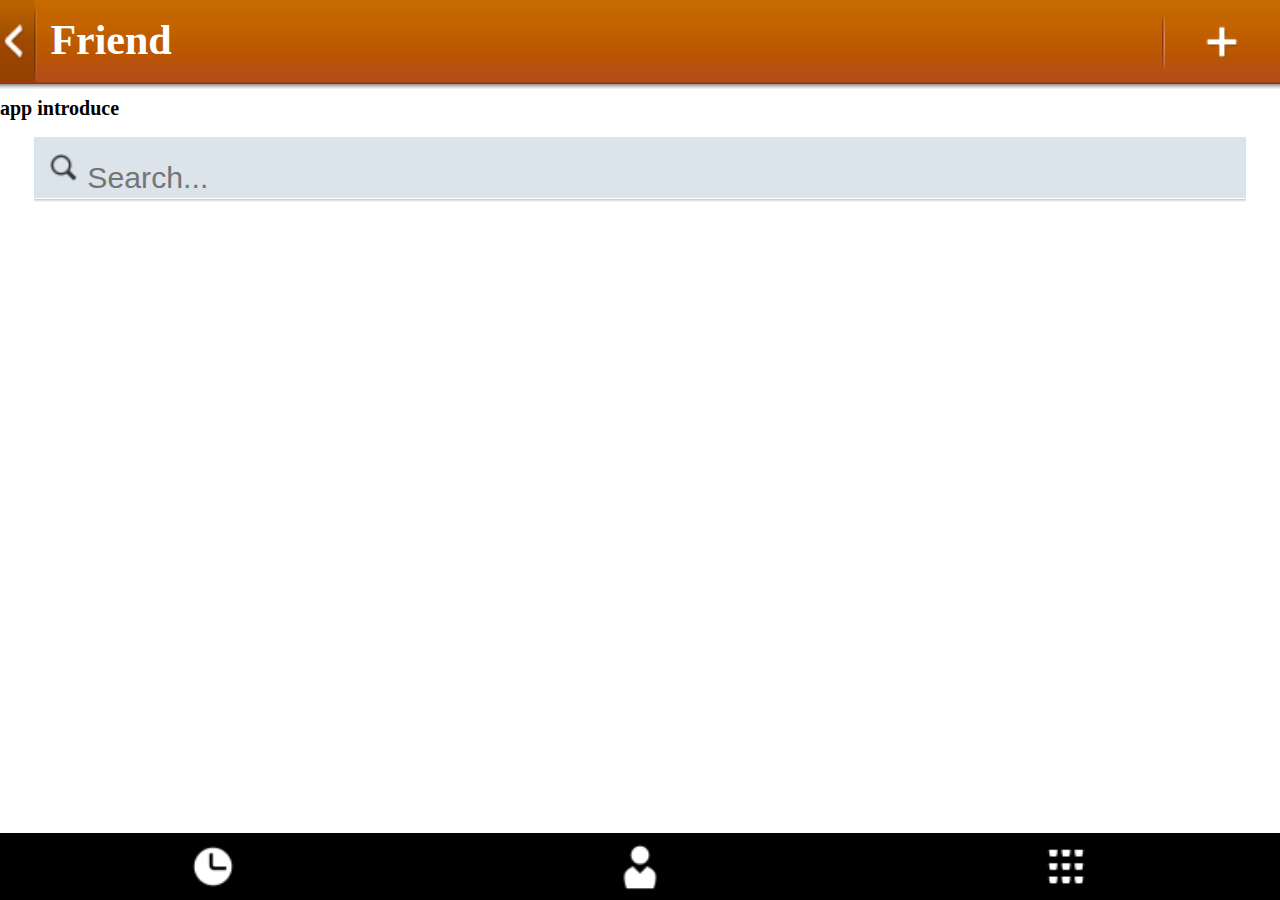
==== commit bb455ed9: "add" ====
--- a/UI/index.html
+++ b/UI/index.html
@@ -12,20 +12,24 @@
 		<link rel="stylesheet" href="./style/status.css">
 		<link rel="stylesheet" href="./style/switches.css">
 		<link rel="stylesheet" href="./style_unstable/progress_activity.css">
+		<link rel="stylesheet" href="./style_unstable/tabs.css">
 		<link rel="stylesheet" href="./style.css">
 		<link rel="stylesheet" href="./slide_side/pageslide.css">
 		<script src="./slide_side/pageslide.js"></script>
 		<script src="./slide_side/pageslide.min.js"></script>
 		<script src="./jquery-1.10.2.min.js"></script>
+        <script src="./jquery-ui.js"></script>
 		<script src="./js/main.js"></script>
-		<script src="./js/talk.js"></script>
+		<script src="./js/chat.js"></script>
 		<script src="./js/strophe.js"></script>
 		<script src="./js/register.js"></script>
 		<script src="./js/login.js"></script>
+        <script src="./js/roster.js"></script>
 		<script src="./js/strophe_register.js"></script>
+        <script src="./js/strophe_roster.js"></script>
 	</head>
 	<body>
-		<section role="region" id="loginpage" aria-hidden="false">
+		<section role="region" id="loginpage" aria-hidden="true">
 			<header>
 				<a href="#"><span class="icon icon-user">user</span></a>
 				<menu type="toolbar">
@@ -59,7 +63,7 @@
 				<a href="#"><span class="icon icon-back" id="register_back">back</span></a> <!--here-->
 				<h1>Register</h1>
 			</header>
-			<h1>app interview</h1>
+			<h1>app introduction</h1>
 			<form>
 				<fieldset>
 				<p>
@@ -85,7 +89,7 @@
 			<div id="reg_now"></div>
 		</section>
 
-		<section role="region" id="friendpage" aria-hidden="true">
+		<section role="region" id="friendpage" aria-hidden="false">
 			<header>
 				<a href="#"><span class="icon icon-back" id="friend_back">back</span></a>
 				<menu type="toolbar">
@@ -93,22 +97,61 @@
       			</menu>
       			<h1>Friend</h1>
 			</header>
-			<h1>app interview</h1>
+			<h1>app introduce</h1>
 			<form role="search" id="usersearch">
     			<p>
     				<input type="text" placeholder="Search..." required>
         			<button type="reset">Clear</button>
    				</p>
     		</form>
-			<div id="friendlist">
-				<div class="friend" id="Peter"> <!-- div  VS.  dl -->
+            <div id='friendlist'>
+                <ul></ul>
+            </div>
+			<!-- <div id="friendlist">
+				<div class="friend" id="Peter">
 					<img src="temp_logo.jpg"/><span>Peter</span><span></span>
 				</div>
 				<div class="friend" id="john">
 					<img src="temp_logo.jpg"/><span>jonn</span><span></span>
 				</div>
-			</div>
-		</section>
+			</div> -->
+			<footer>
+  			<!-- if your tabs are at the top, remove class="bottom" -->
+		    <ul role="tablist" data-items="3" class="bottom">
+    			<li id="panel1" role="tab">
+    				<a href="#panel1" class="icon">comms</a>
+        			<div role="tabpanel"></div>
+    			</li>
+    			<li id="panel2" role="tab">
+        			<a href="#panel2" class="icon" id="go_friend">contacts</a>
+        			<div role="tabpanel"></div>
+      			</li>
+      			<li id="panel3" role="tab">
+        			<a class="icon" id="go_menu">dialer</a>
+        			<div role="tabpanel"></div>
+      			</li>
+    		</ul>
+    		</footer>
+ 		</section>
+
+ 		<section role="region" id="addpage" aria-hidden="true">
+ 			<header>
+				<a href="#"><span class="icon icon-back" id="add_back">back</span></a>
+      			<h1>[+] Add Friend</h1>
+			</header>
+			<form>
+				<fieldset>
+				<p>
+					<label for="login_name">Friend's account</label>
+					<input type="text" placeholder="Username" id="add_name" required>
+        			<button type="reset">Clear</button>
+				</p>
+				<p class="bb-docs">
+					<button type='button' id="add">add</button>
+				</p>
+				</fieldset>
+			</form>
+ 		</section>
 
 		<section role="region" class="chat" id="chatpage" aria-hidden="true">
 			<header>
@@ -116,15 +159,6 @@
 				<h1>Friend's name</h1>
 			</header>
 			<article id="chatcontact">
-				<div class="chat">
-					Idiot iceman1216: Hello~~~
-				</div>
-				<div class="chat">
-					Wise Veronica: YOYO~~~~~
-				</div>
-				<div class="pic">
-					<img src="temp_logo.jpg">
-				</div>
 			</article>
 			<footer>
  				<form role="search" class="bottom">
@@ -144,7 +178,7 @@
 				<menu type="toolbar">
       				<a href="#"><span class="icon icon-close">close</span></a>
       			</menu>
-				<h1>Main Page</h1>
+				<h1>Other</h1>
 			</header>
 				<div id="main">
 					<div class="row">
@@ -163,7 +197,12 @@
 						<div>9</div>
 					</div>
 				</div>
-		</section>
-
+        </section>
+        <div id='approve_dialog'>
+            <p>
+                <span id='approve-jid'></span> has requested a subscription
+                to your presence.  Approve or deny?
+            </p>
+        </div>
 	</body>
 </html>--- a/UI/style_unstable/tabs.css
+++ b/UI/style_unstable/tabs.css
@@ -0,0 +1,197 @@
+/* ----------------------------------
+* Tabs
+* ---------------------------------- */
+
+[role="tablist"] {
+  margin: 0;
+  padding: 0;
+  /*position: absolute;*/    /*into footer*/
+  width: 100%;
+  height: 100%;
+}
+
+[role="tablist"] > [role="tab"] {
+  list-style: none;
+  margin: 0;
+  padding: 0;
+  float: left;
+}
+
+/* Items calcs */
+[role="tablist"][data-items="2"] > [role="tab"] {
+  width: calc(100% / 2);
+}
+
+[role="tablist"][data-items="3"] > [role="tab"] {
+  width: calc(100% / 3);
+}
+
+[role="tablist"][data-items="4"] > [role="tab"] {
+  width: calc(100% / 4);
+}
+
+[role="tablist"][data-items="5"] > [role="tab"] {
+  width: calc(100% / 5);
+}
+
+[role="tablist"] > [role="tab"] > a {
+  font-size: 1.3rem;
+  text-decoration: none;
+  line-height: 4rem;
+  text-align: center;
+  color: #FFF;
+  float: left;
+  width: 100%;
+  background: #000 no-repeat center top;
+  position: relative;
+  color: #fff;
+}
+
+[role="tablist"] > [role="tab"] > a:active {
+  background-color: #008aaa;
+  color: #fff;
+}
+
+[role="tablist"] > [role="tab"][aria-disabled="true"] > a:active {
+  background-color: #000;
+}
+
+[role="tablist"] > [role="tab"] > a.icon {
+  font-size: 0;
+}
+
+[role="tablist"] > [role="tab"] > a.icon:after {
+  content: '';
+  width: 100%;
+  height: 100%;
+  position: absolute;
+  background: none no-repeat center top / 3rem auto;
+  left: 0;
+  z-index: 1;
+}
+
+
+/* Selected state */
+/*[role="tablist"] > [role="tab"]:target > a,
+[role="tablist"] > [role="tab"][aria-selected="true"] > a {
+  color: #62c6f5
+}
+
+[role="tablist"] > [role="tab"]:target > a.icon:after,
+[role="tablist"] > [role="tab"][aria-selected="true"] > a.icon:after {
+  background-position: center -4rem;
+}
+*/
+/* Disabled state */
+[role="tablist"] > [role="tab"][aria-disabled="true"] > a {
+  color: #4d4d4d;
+}
+
+[role="tablist"] > [role="tab"][aria-disabled="true"] > a.icon:after {
+  background-position: center -8rem;
+}
+
+[role="tablist"] [role="tabpanel"] {
+  position: absolute;
+  top: 4rem;
+  left: 0;
+  visibility: hidden;
+  width: 100%;
+  height: calc(100% - 4rem);
+  z-index: 10;
+  display: block;
+  overflow: auto;
+}
+
+/*[role="tablist"] :target [role="tabpanel"],
+[role="tablist"] [aria-selected="true"] [role="tabpanel"] {
+  z-index: 1;
+  visibility: visible;
+}
+*/
+/* Position bottom */
+[role="tablist"].bottom > [role="tab"] {
+  height: 100%;
+}
+
+[role="tablist"].bottom  > [role="tab"] > a {
+  position: relative;
+  height: 4rem;
+  top: calc(100% - 4rem);
+}
+
+[role="tablist"].bottom [role="tabpanel"] {
+  top: 0;
+}
+
+/* ----------------------------------
+ * Filters
+ * ---------------------------------- */
+
+[role="tablist"][data-type="filter"] {
+  background: #c7c7c7;
+  display: inline-block;
+  width: 100%;
+  list-style: none;
+  padding: 0;
+  margin: 0;
+  position: relative;
+  background: #eef2f5 url(tabs/images/ui/background.png) repeat-x left bottom;
+  height: 4rem;
+}
+
+[role="tablist"][data-type="filter"] > [role="tab"] {
+  float: left;
+  text-align: center;
+  -moz-box-sizing: border-box;
+  color: #737272;
+  border-left: solid 0.1rem #b1b4b5;
+}
+
+[role="tablist"][data-type="filter"] > [role="tab"]:first-child {
+  border-left: none;
+}
+
+[role="tablist"][data-type="filter"] > [role="tab"] > a {
+  display: block;
+  padding: 0 0.5rem;
+  text-decoration: none;
+  color: #737272;
+  overflow: hidden;
+  text-overflow: ellipsis;
+  white-space: nowrap;
+  background-color: transparent;
+  font-weight: normal;
+  font-size: 1.6rem;
+  line-height: 4rem;
+  width: auto;
+  float: none;
+}
+
+/* Selected state */
+/*[role="tablist"][data-type="filter"] > [role="tab"]:target,
+[role="tablist"][data-type="filter"] > [role="tab"][aria-selected="true"] {
+  background: #fff;
+}
+
+[role="tablist"][data-type="filter"] > [role="tab"]:target > a,
+[role="tablist"][data-type="filter"] > [role="tab"][aria-selected="true"] > a {
+  color: #000;
+  font-weight: 500;
+}
+
+[role="tablist"][data-type="filter"] > [role="tab"] > a:active {
+  background-color: #008aaa;
+  color: #fff;
+}
+*/
+/* Bottom position */
+[role="tablist"][data-type="filter"].bottom {
+  bottom: 100%;
+  top: auto;
+  background: #eef2f5 url(tabs/images/ui/background-revert.png) repeat-x left top;
+}
+
+[role="tablist"][data-type="filter"].bottom > [role="tab"] > a {
+  height: auto;
+}
--- a/UI/style.css
+++ b/UI/style.css
@@ -1,8 +1,31 @@
 html, body { height: 100%; }
 
 
+    #panel1 a:after {
+      background-image: url([data-uri]);
+    }
+
+    #panel2 a:after {
+      background-image: url([data-uri]);
+    }
+
+    #panel3 a:after {
+      background-image: url([data-uri]);
+    }
+
+section[role="region"] #friendlist ul{
+  list-style-type:none;
+  padding: 2rem;
+}
+
+section[role="region"] #friendlist ul li{
+  font: 2rem/4rem "MozTT", Sans-serif;
+  width: 100%;
+  color: white;
+}
+
 section[role="region"] #friendlist{
-  padding: 1rem;
+  padding: 0rem;
   margin-top: 0rem; 
 }
 
@@ -10,12 +33,17 @@
   background: rgba(246,179,127, .8);
   padding: 0.1rem;
   margin: 0.2rem;
-  width: 100%;
+  width: 97.5%;
   height: 25%;
   border-radius: 0.4rem;
 }
 
-section[role="region"] .friend img{
+#addpage form {
+  margin-top: 2rem;
+  padding-top: 10rem;
+}
+
+/*section[role="region"] .friend img{
   width: 30%;
   height: 30%;
   border-radius: 0.3rem;
@@ -30,7 +58,7 @@
   display: inline-block;
   width: 2rem;
   text-shadow: 0.1rem 0.1rem 0 rgba(255,255,255,0.3);
-}
+}*/
 
 [aria-hidden=true] {
   display: none !important;
@@ -52,8 +80,7 @@
   background: #fff url(input_areas/images/ui/shadow.png) repeat-x left top;
 }
 
-
-[role=region] > footer {
+section[role="region"] > footer {
   background: rgba(246,179,127,.7);
   right: 0; bottom: 0; left: 0;
   position: fixed;
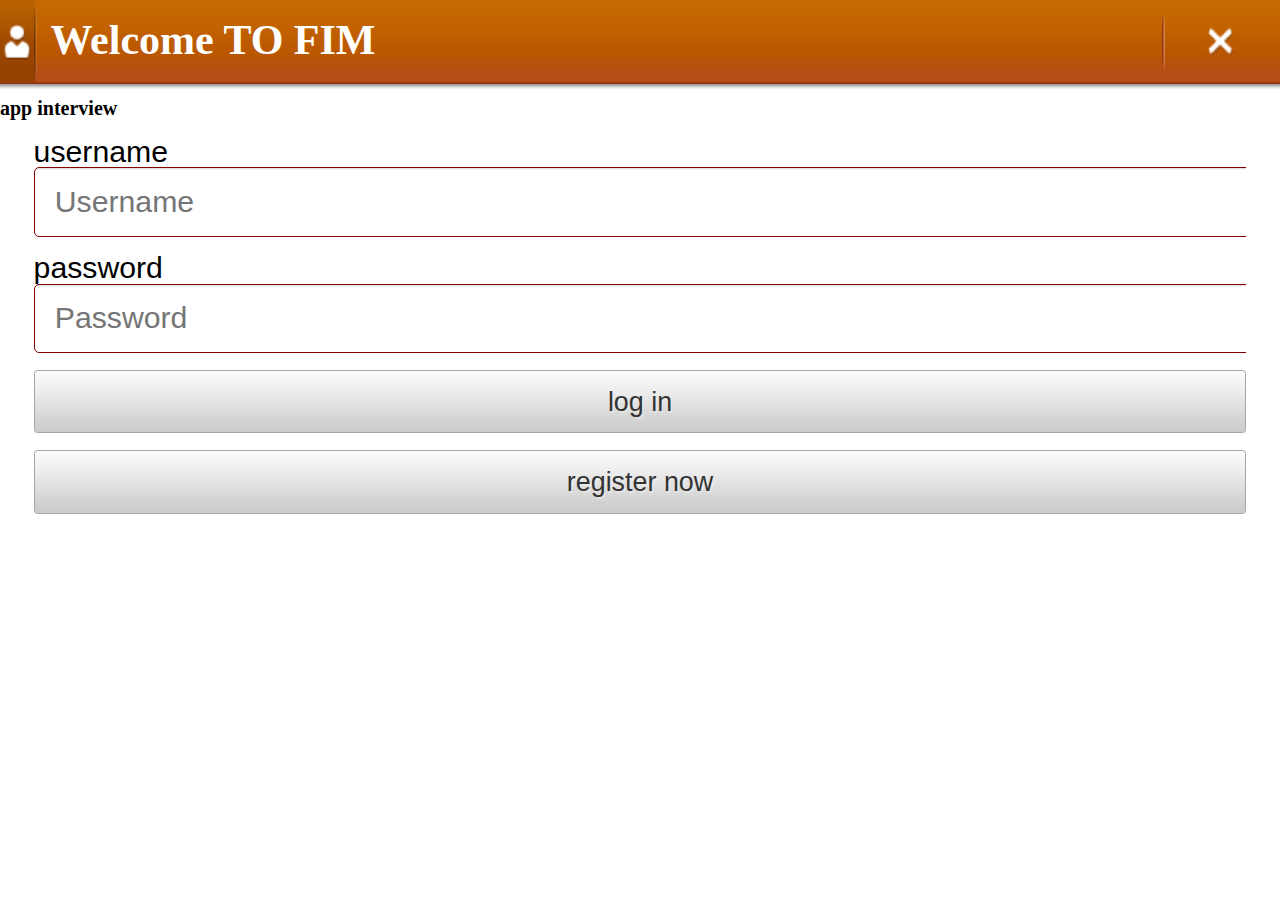
==== commit 0502374c: "add friend function complete" ====
--- a/UI/index.html
+++ b/UI/index.html
@@ -29,7 +29,17 @@
         <script src="./js/strophe_roster.js"></script>
 	</head>
 	<body>
-		<section role="region" id="loginpage" aria-hidden="true">
+        <form name="approve_dialog" role="dialog" data-type="confirm" class="hidden">
+            <section>
+                <p><span id='approve-jid'></span> has requested a subscription
+                to your presence.  Approve or deny?</p>
+            </section>
+            <menu>
+                <button class="recommend" id="approve">Approve</button>
+                <button id="deny">Deny</button>
+            </menu>
+        </form>
+		<section role="region" id="loginpage" aria-hidden="false">
 			<header>
 				<a href="#"><span class="icon icon-user">user</span></a>
 				<menu type="toolbar">
@@ -89,7 +99,7 @@
 			<div id="reg_now"></div>
 		</section>
 
-		<section role="region" id="friendpage" aria-hidden="false">
+		<section role="region" id="friendpage" aria-hidden="true">
 			<header>
 				<a href="#"><span class="icon icon-back" id="friend_back">back</span></a>
 				<menu type="toolbar">
@@ -198,11 +208,5 @@
 					</div>
 				</div>
         </section>
-        <div id='approve_dialog'>
-            <p>
-                <span id='approve-jid'></span> has requested a subscription
-                to your presence.  Approve or deny?
-            </p>
-        </div>
 	</body>
 </html>--- a/UI/style.css
+++ b/UI/style.css
@@ -199,4 +199,8 @@
 @keyframes slide-left-out {
   0% { transform: translateX(0%); }
   100% { transform: translateX(-100%); }
+}
+
+.hidden {
+	display: none;
 }